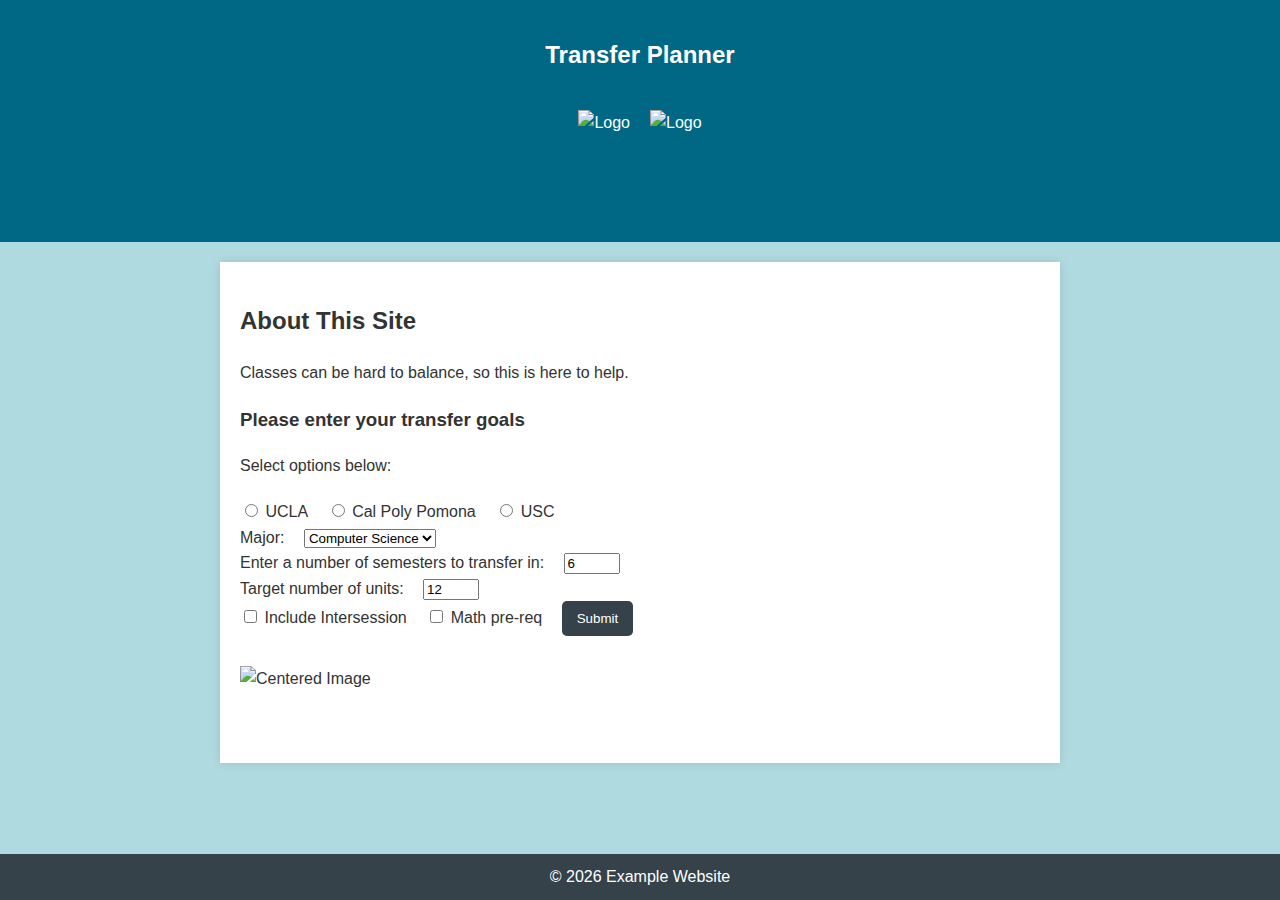
==== static/index.html @ b2f7185f "Merge branch 'main' of https://github.com/FarSeenNomic/Hackathon" ====
<!DOCTYPE html>
<html lang="en">
<head>
    <meta charset="UTF-8">
    <meta name="viewport" content="width=device-width, initial-scale=1.0">
    <title>Class Helper</title>
    <link rel="stylesheet" href="style.css">
</head>
<body>
    <header>
        <h2>Transfer Planner</h2>
        <header style="display: flex; justify-content: center; gap: 20px;">
    <img src="https://cdn.discordapp.com/attachments/1307413270214213712/1307793759727259748/pngwing.com.png?ex=673b9959&is=673a47d9&hm=50a9402fe7d6008441c82166459a60eb88d15dead6c7fe84e1000eb569ecc11d&" alt="Logo" style="height: 100px;">
    <img src="https://cdn.discordapp.com/attachments/1307413270214213712/1307792755371671572/MRK_2017021432423.png?ex=673b986a&is=673a46ea&hm=e6a4c534d45ddb9e0f95a6aa901d68e8c069280e92a9517eaa120415a3135f7e&" alt="Logo" style="height: 100px;">
</header>

</header>

    </header>
    <main>
        <h2>About This Site</h2>
        <p>Classes can be hard to balance, so this is here to help.</p>
        
        <h3>Please enter your transfer goals</h3>
        <p>Select options below:</p>
        <form id="inputForm">
            <!-- Checkboxes -->
            <div class="radio-group">
                <label><input type="radio" name="options" value="UCLA"> UCLA </label>
                <label><input type="radio" name="options" value="CPP"> Cal Poly Pomona </label>
                <label><input type="radio" name="options" value="USC"> USC </label>
            </div>
            
            <!-- Dropdown Menu -->
            <div class="dropdown-group">
                <label for="dropdown">Major:</label>
                <select id="dropdown" name="dropdown">
                    <option value="CMPR">Computer Science</option>
                    <option value="CMPR">Computer Science</option>
                    <option value="CMPR">Computer Science</option>
                </select>
            </div>
            
        <!-- Number Input -->
        <div class="number-group">
            <label for="numberSemesters">Enter a number of semesters to transfer in:</label>
            <input type="number" id="numberSemesters" name="numberSemesters" min="4" max="16" value="6" placeholder="6">
        </div>
        
        <!-- Number Input -->
        <div class="number-group">
            <label for="numberUnits">Target number of units:</label>
            <input type="number" id="numberUnits" name="numberUnits" min="4" max="30" value="12" placeholder="12">
        </div>

            <label><input type="checkbox" name="intersession" id="inter" value="interx"> Include Intersession </label>

            <label><input type="checkbox" name="math" id="math" value="mathx"> Math pre-req </label>

            <button type="button" onclick="redirect()">Submit</button>
        </form>
        <img src="/garf" alt="Centered Image" class="centered-image">
        <br>
        <br>
    </main>
    <footer>
        <p>&copy; 2026 Example Website</p>
    </footer>

    <script>
        function redirect() {
            const radioes = document.querySelectorAll('input[name="options"]:checked');
            const dropdown = document.getElementById('dropdown').value;
            const numberSemesters = document.getElementById('numberSemesters').value;
            const numberUnits = document.getElementById('numberUnits').value;
            const inter = document.getElementById('inter').checked;
            const math = document.getElementById('math').checked;

            const selectedValues = Array.from(radioes).map(radio => radio.value);
            let queryParams = '';

            if (selectedValues.length > 0 && dropdown && numberSemesters && numberUnits) {
                queryParams += `data=${encodeURIComponent(selectedValues.join(","))}&`;
                queryParams += `major=${encodeURIComponent(dropdown)}&`;
                queryParams += `semesters=${encodeURIComponent(numberSemesters)}&`;
                queryParams += `units=${encodeURIComponent(numberUnits)}&`;
                queryParams += `inter=${encodeURIComponent(inter)}&`;
                queryParams += `math=${encodeURIComponent(math)}&`;

                if (numberSemesters >= 4){
                    window.location.href = `/school?${queryParams.slice(0, -1)}`; // Remove trailing '&'
                } else {
                    alert('Minimum 4 semesters');
                }
            } else {
                alert('Please make selections before submitting!');
            }
        }
    </script>
</body>
</html>
---- static/style.css ----
body {
    font-family: Arial, sans-serif;
    line-height: 1.6;
    margin: 0;
    padding: 0;
    background-color: #afdae0;
    color: #333;
}
header {
    background: #006884;
    color: #fff;
    padding: 1rem 0;
    text-align: center;
}
main {
    padding: 20px;
    max-width: 800px;
    margin: 20px auto;
    background: #fff;
    box-shadow: 0 0 10px rgba(0, 0, 0, 0.1);
}
footer {
    text-align: center;
    padding: 0rem 0;
    background: #35424a;
    color: #fff;
    position: fixed;
    bottom: 0;
    width: 100%;
}
form {
    margin-top: 20px;
}
.checkbox-group {
    margin: 10px 0;
}
label {
    margin-right: 15px;
    font-size: 16px;
}
button {
    padding: 10px 15px;
    background-color: #35424a;
    color: white;
    border: none;
    border-radius: 5px;
    cursor: pointer;
}
button:hover {
    background-color: #556270;
}
.centered-image {
    display: block;
    margin: 30px auto 0;
    max-width: 100%;
    height: auto;
}
h1 {
    color: #35424a;
    text-align: center;
}
p {
    font-size: 16px;
    margin: 10px 0;
}

/* Style the boxes around each class */
.class-box {
    border: 2px solid #007BFF;
    margin: 10px 0;
    padding: 10px;
    border-radius: 5px;
    background-color: #f0f8ff;
}
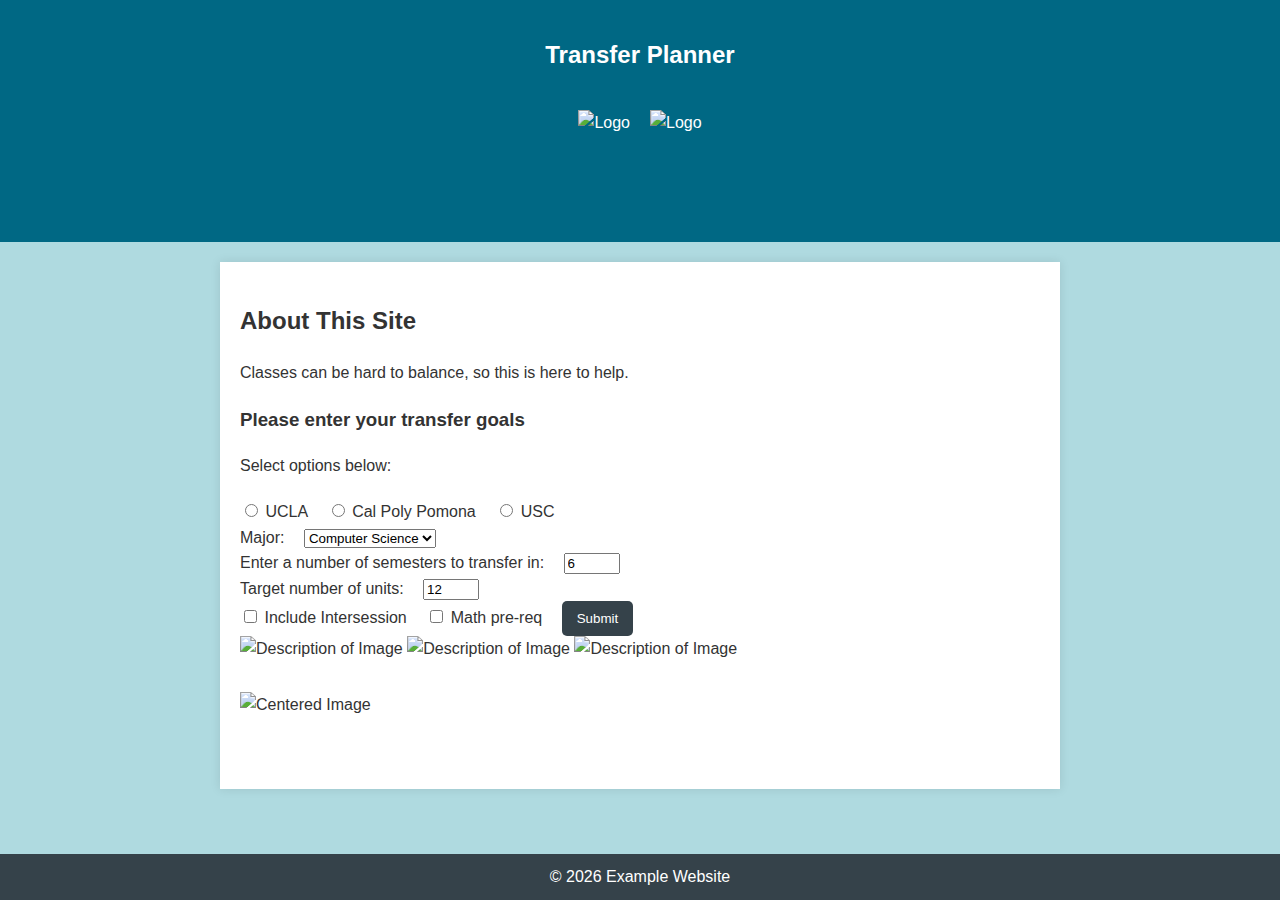
==== commit 337b5403: "hello" ====
--- a/static/index.html
+++ b/static/index.html
@@ -59,6 +59,9 @@
 
             <button type="button" onclick="redirect()">Submit</button>
         </form>
+        <img src="https://cdn.discordapp.com/attachments/1307413270214213712/1307803811611541644/USC_Trojan_head.svg.png?ex=673ba2b6&is=673a5136&hm=d05c1aac1975f124e9de8bf0c2253a74d49d12b88b157a91f46f281af8417b32&" alt="Description of Image" style="optional_style">
+        <img src="https://cdn.discordapp.com/attachments/1307413270214213712/1307804267679322333/ucla_bruins_logo_mascot_20043082.png?ex=673ba323&is=673a51a3&hm=25f5bb6833c0d3b8ca1e3b6a4977d4e864d0d7d4e8dc380c4cf767ded2c66809&" alt="Description of Image" style="optional_style">
+        <img src="https://cdn.discordapp.com/attachments/1307413270214213712/1307805162265645096/pngwing.com_1.png?ex=673ba3f8&is=673a5278&hm=dde40a8edba1227c925c594a7216cdd629bfa331e43da7b80d48e5c64ecdcf36&" alt="Description of Image" style="optional_style">
         <img src="/garf" alt="Centered Image" class="centered-image">
         <br>
         <br>
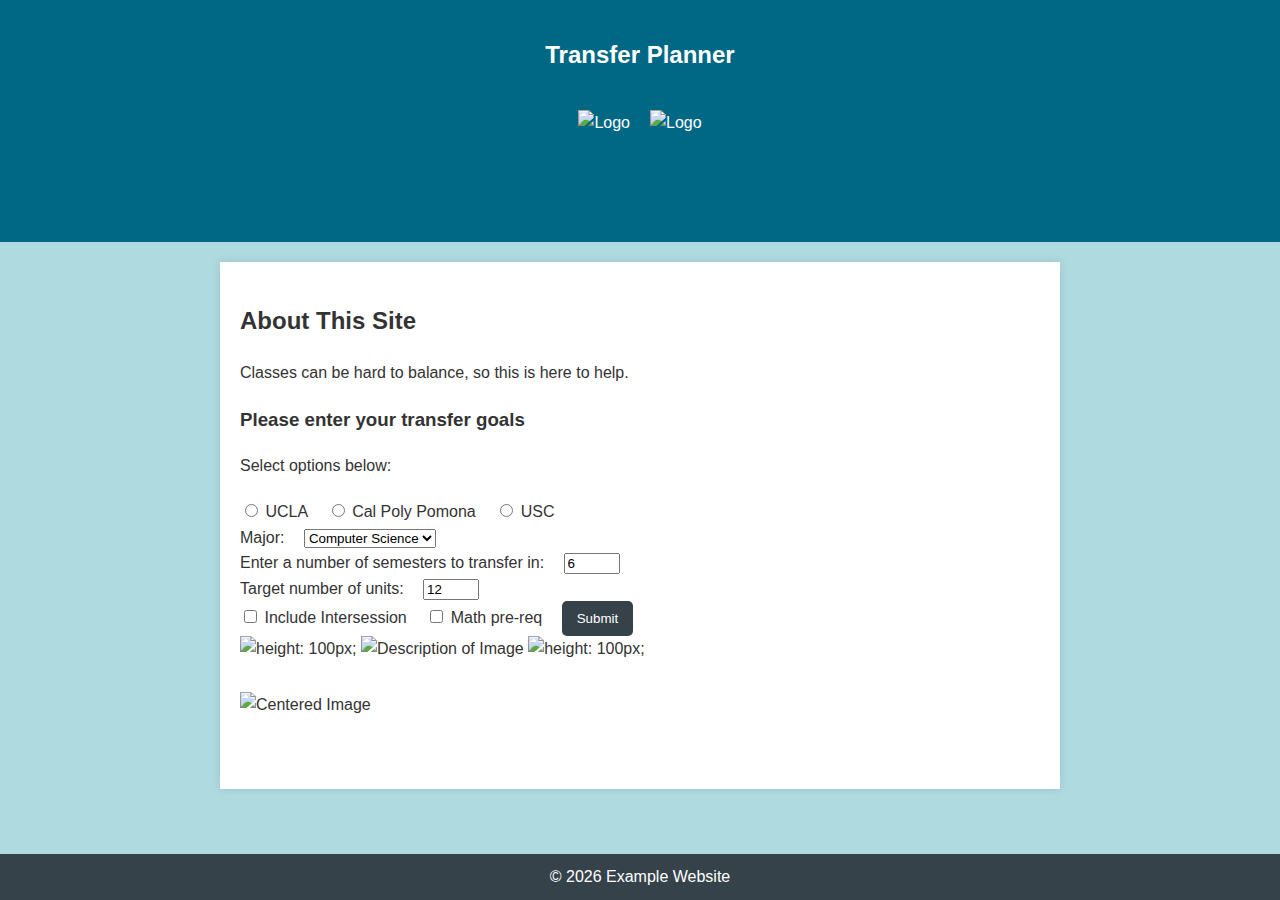
==== commit 242075de: "hi" ====
--- a/static/index.html
+++ b/static/index.html
@@ -59,9 +59,9 @@
 
             <button type="button" onclick="redirect()">Submit</button>
         </form>
-        <img src="https://cdn.discordapp.com/attachments/1307413270214213712/1307803811611541644/USC_Trojan_head.svg.png?ex=673ba2b6&is=673a5136&hm=d05c1aac1975f124e9de8bf0c2253a74d49d12b88b157a91f46f281af8417b32&" alt="Description of Image" style="optional_style">
-        <img src="https://cdn.discordapp.com/attachments/1307413270214213712/1307804267679322333/ucla_bruins_logo_mascot_20043082.png?ex=673ba323&is=673a51a3&hm=25f5bb6833c0d3b8ca1e3b6a4977d4e864d0d7d4e8dc380c4cf767ded2c66809&" alt="Description of Image" style="optional_style">
-        <img src="https://cdn.discordapp.com/attachments/1307413270214213712/1307805162265645096/pngwing.com_1.png?ex=673ba3f8&is=673a5278&hm=dde40a8edba1227c925c594a7216cdd629bfa331e43da7b80d48e5c64ecdcf36&" alt="Description of Image" style="optional_style">
+        <img src="https://cdn.discordapp.com/attachments/1307413270214213712/1307803811611541644/USC_Trojan_head.svg.png?ex=673ba2b6&is=673a5136&hm=d05c1aac1975f124e9de8bf0c2253a74d49d12b88b157a91f46f281af8417b32&" alt="height: 100px;" style="optional_style">
+        <img src="https://cdn.discordapp.com/attachments/1307413270214213712/1307804267679322333/ucla_bruins_logo_mascot_20043082.png?ex=673ba323&is=673a51a3&hm=25f5bb6833c0d3b8ca1e3b6a4977d4e864d0d7d4e8dc380c4cf767ded2c66809&" alt="Description of Image" style="height: 100px;">
+        <img src="https://cdn.discordapp.com/attachments/1307413270214213712/1307805162265645096/pngwing.com_1.png?ex=673ba3f8&is=673a5278&hm=dde40a8edba1227c925c594a7216cdd629bfa331e43da7b80d48e5c64ecdcf36&" alt="height: 100px;" style="optional_style">
         <img src="/garf" alt="Centered Image" class="centered-image">
         <br>
         <br>
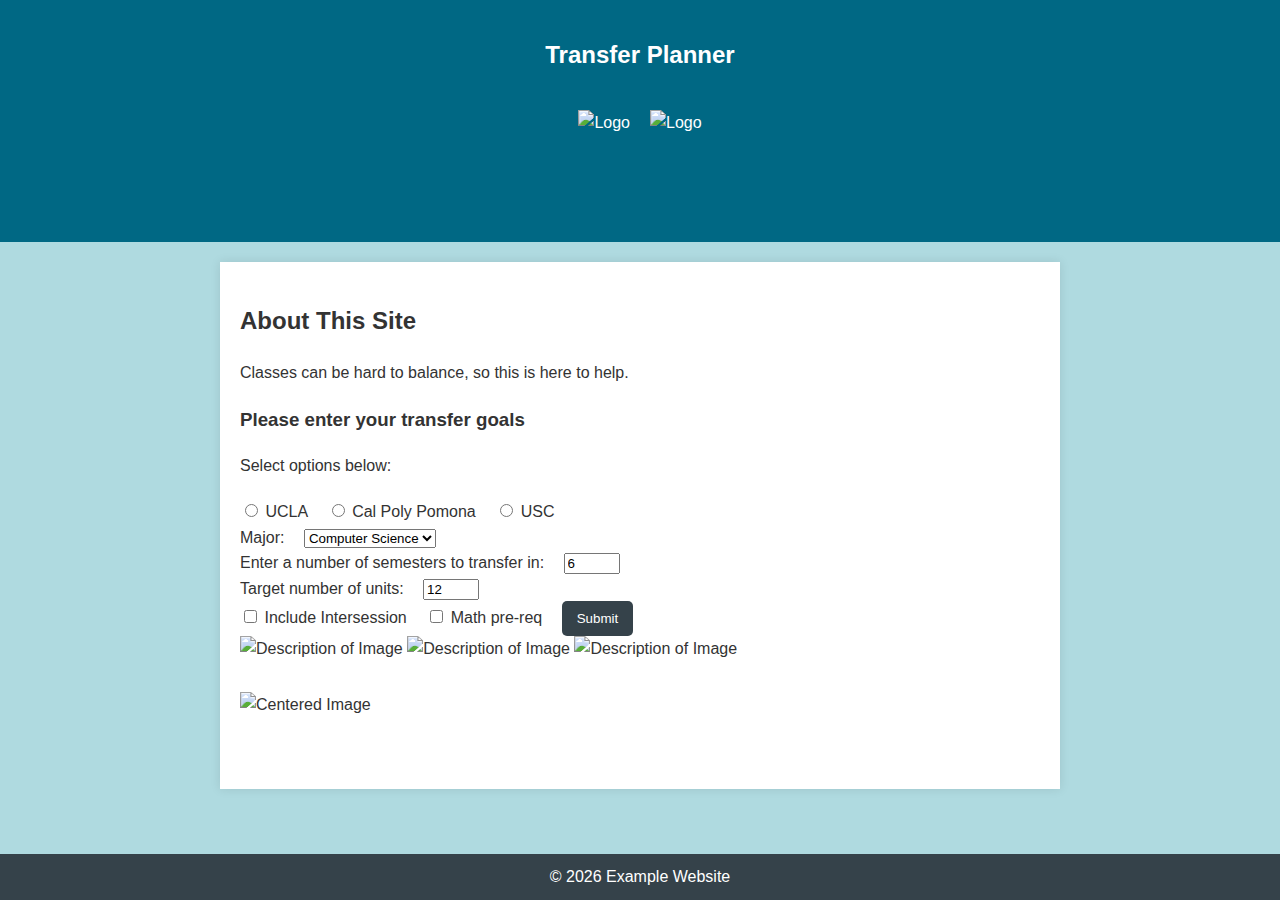
==== commit 8e2401d0: "helooo" ====
--- a/static/index.html
+++ b/static/index.html
@@ -59,9 +59,9 @@
 
             <button type="button" onclick="redirect()">Submit</button>
         </form>
-        <img src="https://cdn.discordapp.com/attachments/1307413270214213712/1307803811611541644/USC_Trojan_head.svg.png?ex=673ba2b6&is=673a5136&hm=d05c1aac1975f124e9de8bf0c2253a74d49d12b88b157a91f46f281af8417b32&" alt="height: 100px;" style="optional_style">
+        <img src="https://cdn.discordapp.com/attachments/1307413270214213712/1307803811611541644/USC_Trojan_head.svg.png?ex=673ba2b6&is=673a5136&hm=d05c1aac1975f124e9de8bf0c2253a74d49d12b88b157a91f46f281af8417b32&" alt="Description of Image" style="height: 100px">
         <img src="https://cdn.discordapp.com/attachments/1307413270214213712/1307804267679322333/ucla_bruins_logo_mascot_20043082.png?ex=673ba323&is=673a51a3&hm=25f5bb6833c0d3b8ca1e3b6a4977d4e864d0d7d4e8dc380c4cf767ded2c66809&" alt="Description of Image" style="height: 100px;">
-        <img src="https://cdn.discordapp.com/attachments/1307413270214213712/1307805162265645096/pngwing.com_1.png?ex=673ba3f8&is=673a5278&hm=dde40a8edba1227c925c594a7216cdd629bfa331e43da7b80d48e5c64ecdcf36&" alt="height: 100px;" style="optional_style">
+        <img src="https://cdn.discordapp.com/attachments/1307413270214213712/1307805162265645096/pngwing.com_1.png?ex=673ba3f8&is=673a5278&hm=dde40a8edba1227c925c594a7216cdd629bfa331e43da7b80d48e5c64ecdcf36&" alt="Description of Image" style="height: 100px">
         <img src="/garf" alt="Centered Image" class="centered-image">
         <br>
         <br>
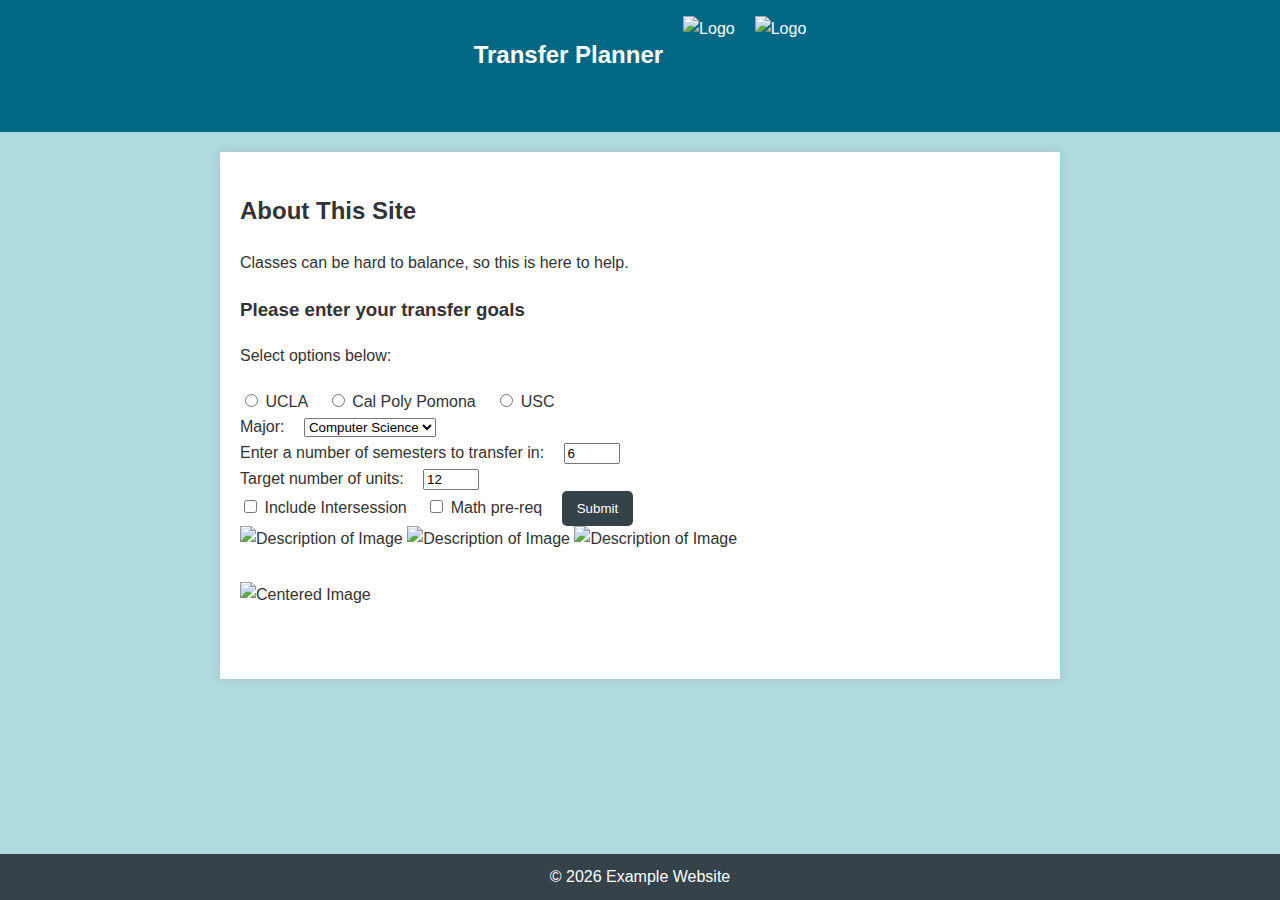
==== commit 9db51e6d: "Fixed the white problem and unmatched tags" ====
--- a/static/index.html
+++ b/static/index.html
@@ -7,16 +7,12 @@
     <link rel="stylesheet" href="style.css">
 </head>
 <body>
-    <header>
+    <header style="display: flex; justify-content: center; gap: 20px;">
         <h2>Transfer Planner</h2>
-        <header style="display: flex; justify-content: center; gap: 20px;">
-    <img src="https://cdn.discordapp.com/attachments/1307413270214213712/1307793759727259748/pngwing.com.png?ex=673b9959&is=673a47d9&hm=50a9402fe7d6008441c82166459a60eb88d15dead6c7fe84e1000eb569ecc11d&" alt="Logo" style="height: 100px;">
-    <img src="https://cdn.discordapp.com/attachments/1307413270214213712/1307792755371671572/MRK_2017021432423.png?ex=673b986a&is=673a46ea&hm=e6a4c534d45ddb9e0f95a6aa901d68e8c069280e92a9517eaa120415a3135f7e&" alt="Logo" style="height: 100px;">
-</header>
+        <img src="https://cdn.discordapp.com/attachments/1307413270214213712/1307793759727259748/pngwing.com.png?ex=673b9959&is=673a47d9&hm=50a9402fe7d6008441c82166459a60eb88d15dead6c7fe84e1000eb569ecc11d&" alt="Logo" style="height: 100px;">
+        <img src="https://cdn.discordapp.com/attachments/1307413270214213712/1307792755371671572/MRK_2017021432423.png?ex=673b986a&is=673a46ea&hm=e6a4c534d45ddb9e0f95a6aa901d68e8c069280e92a9517eaa120415a3135f7e&" alt="Logo" style="height: 100px;">
+    </header>
 
-</header>
-
-    </header>
     <main>
         <h2>About This Site</h2>
         <p>Classes can be hard to balance, so this is here to help.</p>
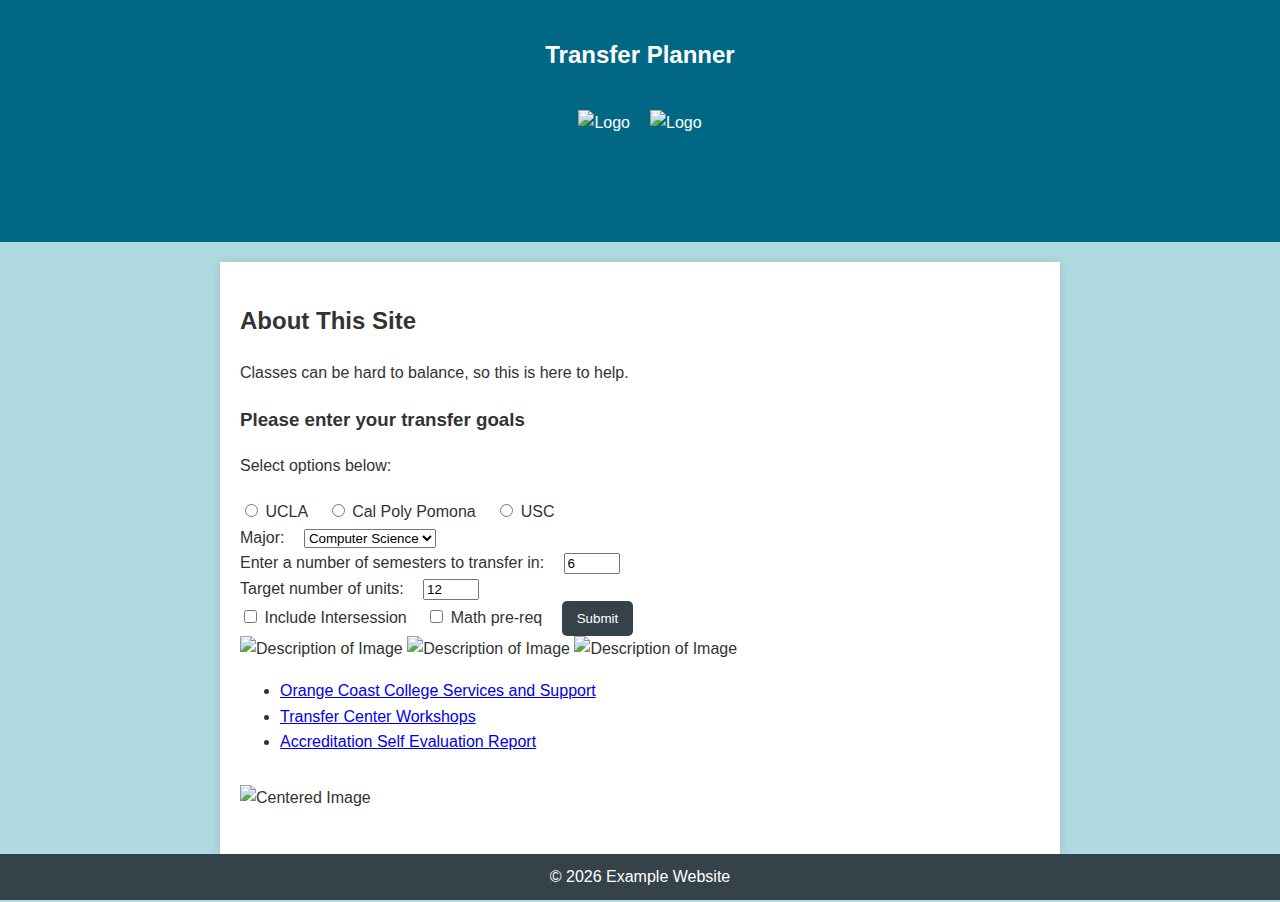
==== commit 1bb6c115: "heleleoo" ====
--- a/static/index.html
+++ b/static/index.html
@@ -7,12 +7,16 @@
     <link rel="stylesheet" href="style.css">
 </head>
 <body>
-    <header style="display: flex; justify-content: center; gap: 20px;">
+    <header>
         <h2>Transfer Planner</h2>
-        <img src="https://cdn.discordapp.com/attachments/1307413270214213712/1307793759727259748/pngwing.com.png?ex=673b9959&is=673a47d9&hm=50a9402fe7d6008441c82166459a60eb88d15dead6c7fe84e1000eb569ecc11d&" alt="Logo" style="height: 100px;">
-        <img src="https://cdn.discordapp.com/attachments/1307413270214213712/1307792755371671572/MRK_2017021432423.png?ex=673b986a&is=673a46ea&hm=e6a4c534d45ddb9e0f95a6aa901d68e8c069280e92a9517eaa120415a3135f7e&" alt="Logo" style="height: 100px;">
+        <header style="display: flex; justify-content: center; gap: 20px;">
+    <img src="https://cdn.discordapp.com/attachments/1307413270214213712/1307793759727259748/pngwing.com.png?ex=673b9959&is=673a47d9&hm=50a9402fe7d6008441c82166459a60eb88d15dead6c7fe84e1000eb569ecc11d&" alt="Logo" style="height: 100px;">
+    <img src="https://cdn.discordapp.com/attachments/1307413270214213712/1307792755371671572/MRK_2017021432423.png?ex=673b986a&is=673a46ea&hm=e6a4c534d45ddb9e0f95a6aa901d68e8c069280e92a9517eaa120415a3135f7e&" alt="Logo" style="height: 100px;">
+</header>
+
+</header>
+
     </header>
-
     <main>
         <h2>About This Site</h2>
         <p>Classes can be hard to balance, so this is here to help.</p>
@@ -55,9 +59,16 @@
 
             <button type="button" onclick="redirect()">Submit</button>
         </form>
+
         <img src="https://cdn.discordapp.com/attachments/1307413270214213712/1307803811611541644/USC_Trojan_head.svg.png?ex=673ba2b6&is=673a5136&hm=d05c1aac1975f124e9de8bf0c2253a74d49d12b88b157a91f46f281af8417b32&" alt="Description of Image" style="height: 100px">
         <img src="https://cdn.discordapp.com/attachments/1307413270214213712/1307804267679322333/ucla_bruins_logo_mascot_20043082.png?ex=673ba323&is=673a51a3&hm=25f5bb6833c0d3b8ca1e3b6a4977d4e864d0d7d4e8dc380c4cf767ded2c66809&" alt="Description of Image" style="height: 100px;">
         <img src="https://cdn.discordapp.com/attachments/1307413270214213712/1307805162265645096/pngwing.com_1.png?ex=673ba3f8&is=673a5278&hm=dde40a8edba1227c925c594a7216cdd629bfa331e43da7b80d48e5c64ecdcf36&" alt="Description of Image" style="height: 100px">
+        <ul>
+    <li><a href="https://orangecoastcollege.edu/services-support/" target="_blank">Orange Coast College Services and Support</a></li>
+    <li><a href="https://orangecoastcollege.edu/services-support/counseling/transfer-center/events/workshops/index.html" target="_blank">Transfer Center Workshops</a></li>
+    <li><a href="https://orangecoastcollege.edu/about_occ/Accreditation/2019_Institutional_Self_Evaluation_Report/Evidence/Standard_II_B/II.B.1-37_SSC_Flyer_FINAL.pdf" target="_blank">Accreditation Self Evaluation Report</a></li>
+</ul>
+
         <img src="/garf" alt="Centered Image" class="centered-image">
         <br>
         <br>
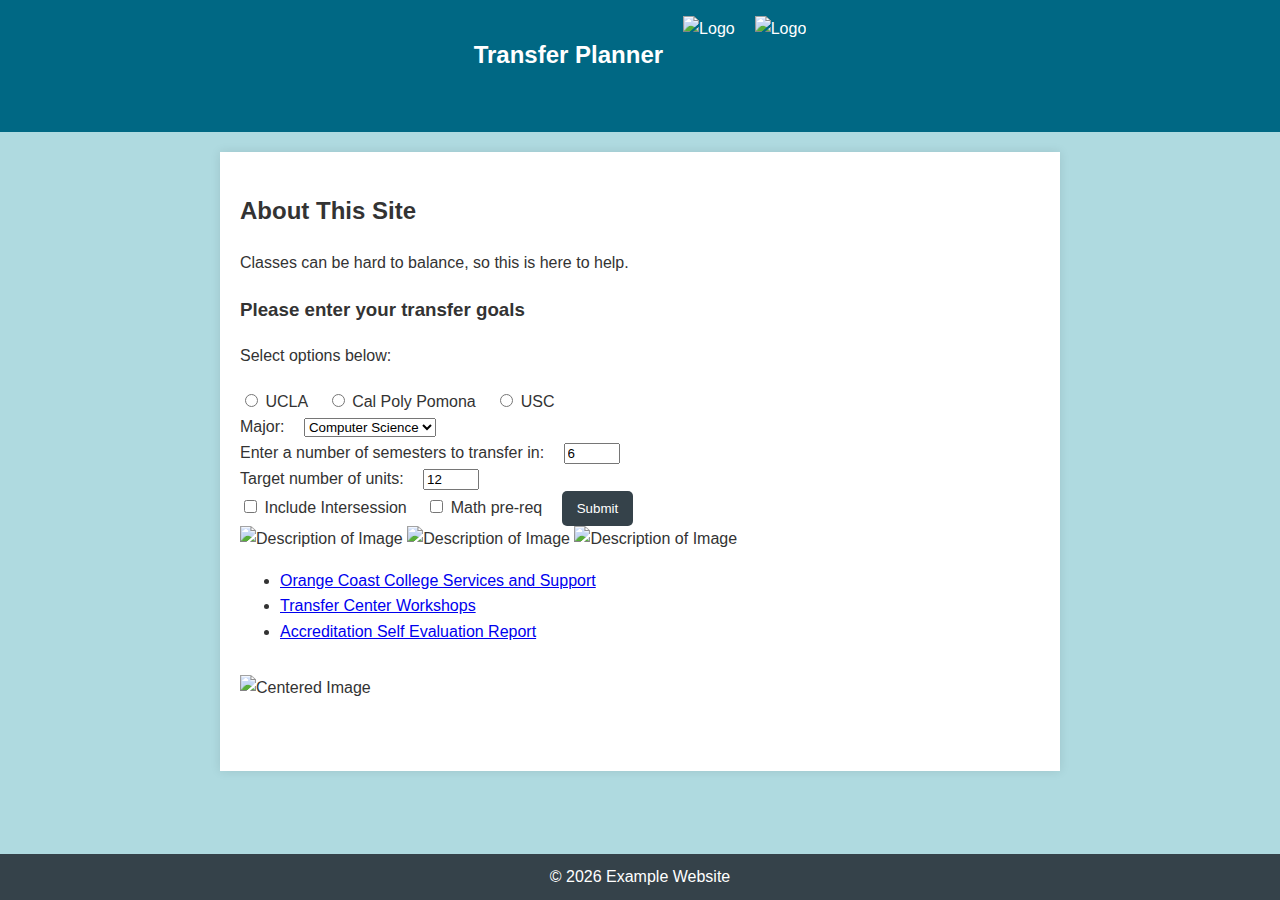
==== commit bed4abdc: "Merge branch 'main' of https://github.com/FarSeenNomic/Hackathon" ====
--- a/static/index.html
+++ b/static/index.html
@@ -7,16 +7,12 @@
     <link rel="stylesheet" href="style.css">
 </head>
 <body>
-    <header>
+    <header style="display: flex; justify-content: center; gap: 20px;">
         <h2>Transfer Planner</h2>
-        <header style="display: flex; justify-content: center; gap: 20px;">
-    <img src="https://cdn.discordapp.com/attachments/1307413270214213712/1307793759727259748/pngwing.com.png?ex=673b9959&is=673a47d9&hm=50a9402fe7d6008441c82166459a60eb88d15dead6c7fe84e1000eb569ecc11d&" alt="Logo" style="height: 100px;">
-    <img src="https://cdn.discordapp.com/attachments/1307413270214213712/1307792755371671572/MRK_2017021432423.png?ex=673b986a&is=673a46ea&hm=e6a4c534d45ddb9e0f95a6aa901d68e8c069280e92a9517eaa120415a3135f7e&" alt="Logo" style="height: 100px;">
-</header>
+        <img src="https://cdn.discordapp.com/attachments/1307413270214213712/1307793759727259748/pngwing.com.png?ex=673b9959&is=673a47d9&hm=50a9402fe7d6008441c82166459a60eb88d15dead6c7fe84e1000eb569ecc11d&" alt="Logo" style="height: 100px;">
+        <img src="https://cdn.discordapp.com/attachments/1307413270214213712/1307792755371671572/MRK_2017021432423.png?ex=673b986a&is=673a46ea&hm=e6a4c534d45ddb9e0f95a6aa901d68e8c069280e92a9517eaa120415a3135f7e&" alt="Logo" style="height: 100px;">
+    </header>
 
-</header>
-
-    </header>
     <main>
         <h2>About This Site</h2>
         <p>Classes can be hard to balance, so this is here to help.</p>
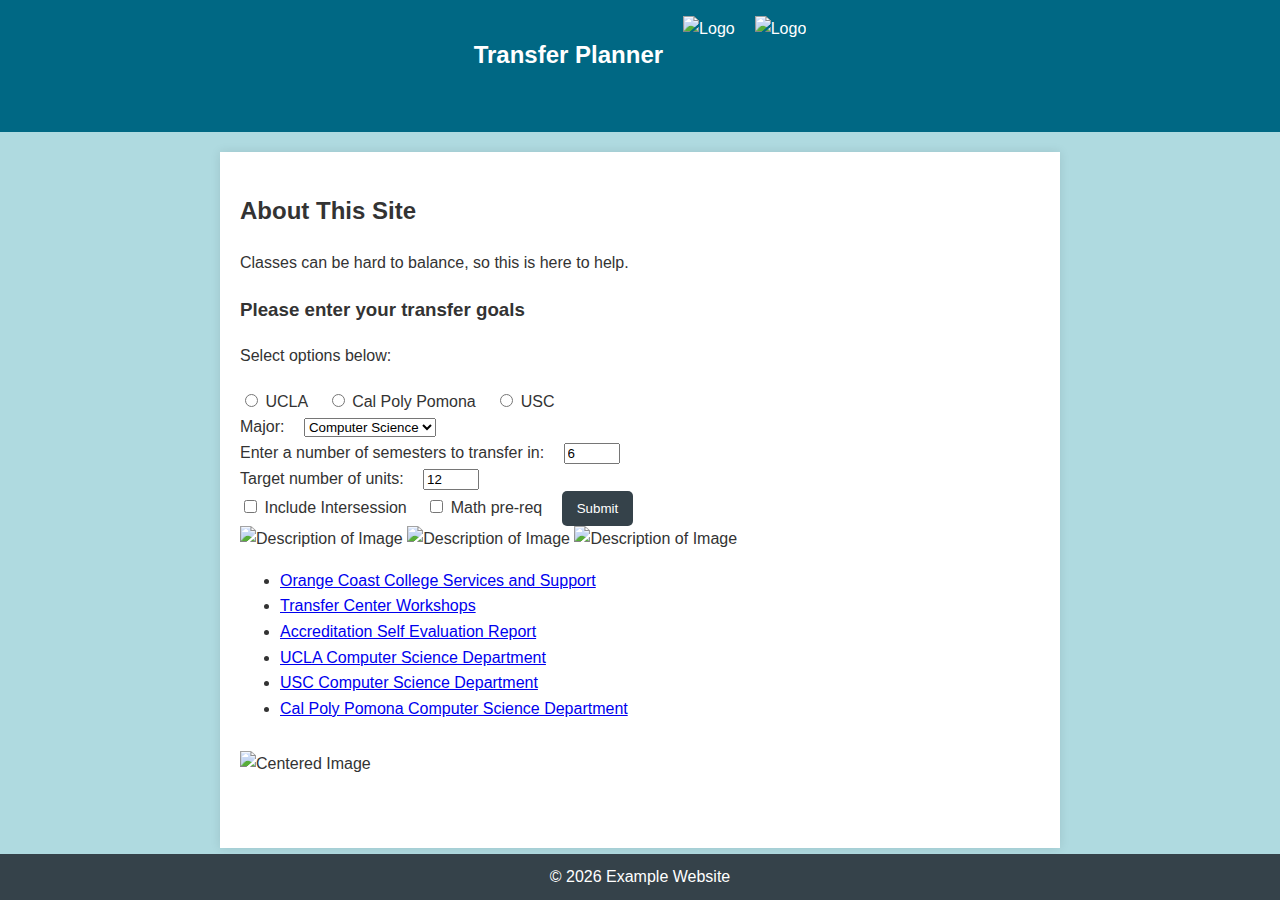
==== commit 6a7ba2a5: "helooo" ====
--- a/static/index.html
+++ b/static/index.html
@@ -63,6 +63,10 @@
     <li><a href="https://orangecoastcollege.edu/services-support/" target="_blank">Orange Coast College Services and Support</a></li>
     <li><a href="https://orangecoastcollege.edu/services-support/counseling/transfer-center/events/workshops/index.html" target="_blank">Transfer Center Workshops</a></li>
     <li><a href="https://orangecoastcollege.edu/about_occ/Accreditation/2019_Institutional_Self_Evaluation_Report/Evidence/Standard_II_B/II.B.1-37_SSC_Flyer_FINAL.pdf" target="_blank">Accreditation Self Evaluation Report</a></li>
+        <li><a href="https://www.cs.ucla.edu/" target="_blank">UCLA Computer Science Department</a></li>
+        <li><a href="https://www.cs.usc.edu/" target="_blank">USC Computer Science Department</a></li>
+        <li><a href="https://www.cpp.edu/sci/computer-science/index.shtml" target="_blank">Cal Poly Pomona Computer Science Department</a></li>
+    </ul>
 </ul>
 
         <img src="/garf" alt="Centered Image" class="centered-image">
